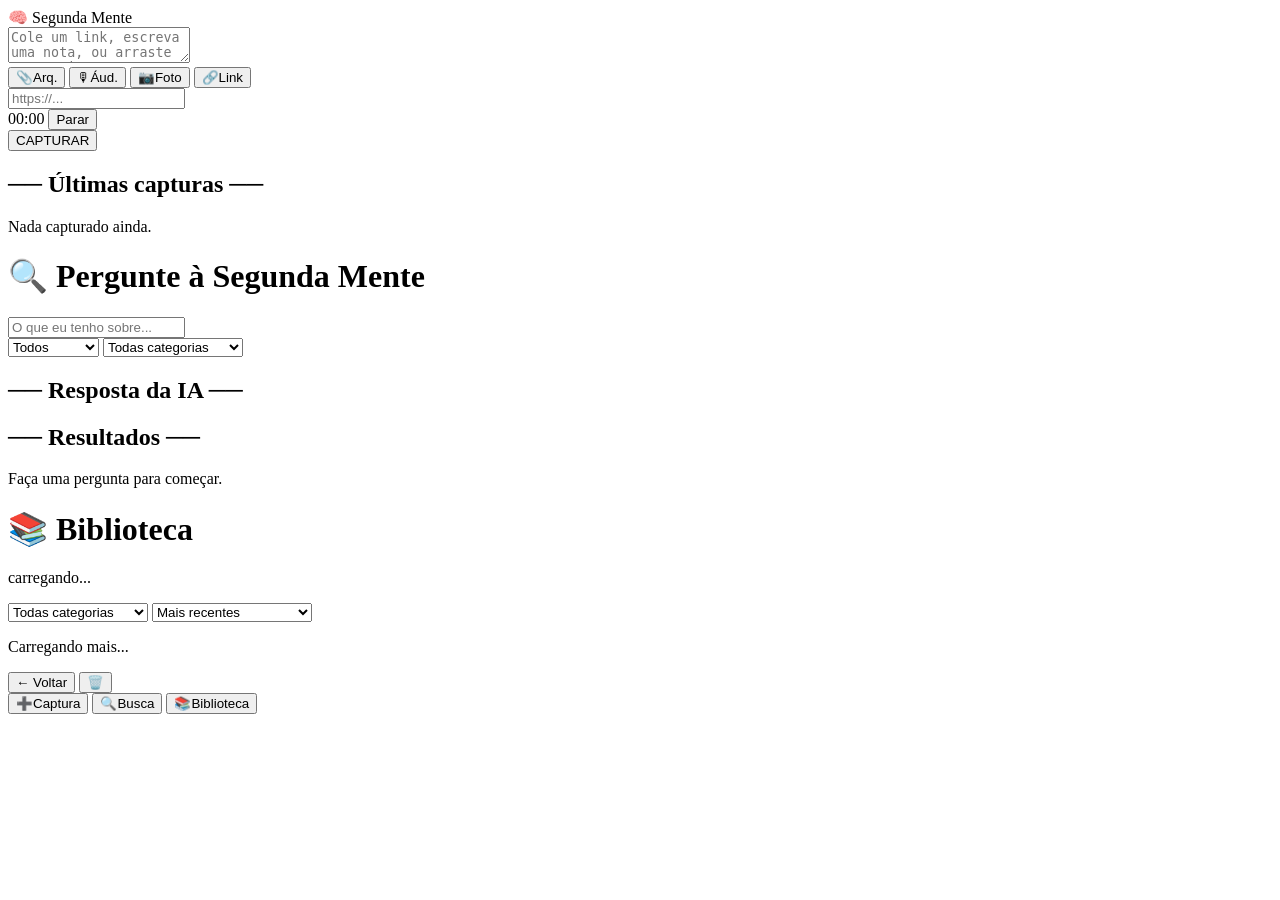
==== public/index.html @ e2096488 "Segunda Mente V4.0 - versão inicial" ====
<!DOCTYPE html>
<html lang="pt-BR">
<head>
<meta charset="UTF-8">
<meta name="viewport" content="width=device-width, initial-scale=1, viewport-fit=cover">
<meta name="theme-color" content="#6c5ce7">
<meta name="description" content="Segunda Mente — seu segundo cérebro pessoal com IA">
<title>Segunda Mente</title>

<link rel="manifest" href="/manifest.json">
<link rel="icon" href="/icons/icon-192.png">
<link rel="apple-touch-icon" href="/icons/icon-192.png">
<link rel="stylesheet" href="/styles.css">
</head>
<body>
<div id="app">

  <!-- ===================== HEADER ===================== -->
  <header class="app-header">
    <span class="app-header-logo">🧠</span>
    <span class="app-header-title">Segunda Mente</span>
  </header>

  <!-- ===================== TELA: CAPTURA ===================== -->
  <main id="screen-capture" class="screen main-content" data-screen="capture">
    <div id="capture-dropzone" class="capture-box">
      <textarea id="capture-textarea" class="capture-textarea"
        placeholder="Cole um link, escreva uma nota, ou arraste um arquivo..."></textarea>
    </div>

    <input type="file" id="input-file" hidden>
    <input type="file" id="input-photo" accept="image/*" capture="environment" hidden>

    <div class="capture-actions-grid">
      <button class="capture-action-btn" id="btn-attach" type="button">
        <span class="capture-action-icon">📎</span><span>Arq.</span>
      </button>
      <button class="capture-action-btn" id="btn-audio" type="button">
        <span class="capture-action-icon">🎙</span><span>Áud.</span>
      </button>
      <button class="capture-action-btn" id="btn-photo" type="button">
        <span class="capture-action-icon">📷</span><span>Foto</span>
      </button>
      <button class="capture-action-btn" id="btn-link" type="button">
        <span class="capture-action-icon">🔗</span><span>Link</span>
      </button>
    </div>

    <div id="link-field-wrap" class="link-field-wrap hidden">
      <input type="url" id="input-link" class="text-input" placeholder="https://...">
    </div>

    <div id="audio-recorder" class="audio-recorder hidden">
      <span class="recording-indicator"></span>
      <span id="audio-timer">00:00</span>
      <button id="btn-stop-audio" class="btn-secondary" type="button">Parar</button>
    </div>

    <button id="btn-capture" class="btn-primary" type="button">CAPTURAR</button>

    <section class="recent-section">
      <h2 class="section-title">── Últimas capturas ──</h2>
      <div id="recent-list" class="recent-list">
        <p class="empty-hint">Nada capturado ainda.</p>
      </div>
    </section>
  </main>

  <!-- ===================== TELA: BUSCA ===================== -->
  <main id="screen-search" class="screen main-content hidden" data-screen="search">
    <h1 class="screen-title">🔍 Pergunte à Segunda Mente</h1>

    <form id="search-form" class="search-form">
      <input type="search" id="search-input" class="text-input" placeholder="O que eu tenho sobre...">
    </form>

    <div class="filters-row">
      <select id="filter-type" class="select-input">
        <option value="">Todos</option>
        <option value="text">📝 Texto</option>
        <option value="link">🔗 Link</option>
        <option value="audio">🎙 Áudio</option>
        <option value="video">🎥 Vídeo</option>
        <option value="pdf">📄 PDF</option>
        <option value="image">📷 Imagem</option>
      </select>
      <select id="filter-category" class="select-input">
        <option value="">Todas categorias</option>
        <option value="Inteligência Artificial">Inteligência Artificial</option>
        <option value="Programação">Programação</option>
        <option value="Negócios">Negócios</option>
        <option value="Trabalho">Trabalho</option>
        <option value="Pessoal">Pessoal</option>
        <option value="Outros">Outros</option>
      </select>
    </div>

    <section id="ask-answer-section" class="ask-answer-section hidden">
      <h2 class="section-title">── Resposta da IA ──</h2>
      <p id="ask-answer" class="ask-answer"></p>
    </section>

    <section class="results-section">
      <h2 class="section-title">── Resultados ──</h2>
      <div id="search-results" class="content-list">
        <p class="empty-hint">Faça uma pergunta para começar.</p>
      </div>
    </section>
  </main>

  <!-- ===================== TELA: BIBLIOTECA ===================== -->
  <main id="screen-library" class="screen main-content hidden" data-screen="library">
    <h1 class="screen-title">📚 Biblioteca</h1>
    <p id="library-summary" class="library-summary">carregando...</p>

    <div id="library-type-filters" class="type-filters-row"></div>

    <div class="filters-row">
      <select id="library-category" class="select-input">
        <option value="">Todas categorias</option>
        <option value="Inteligência Artificial">Inteligência Artificial</option>
        <option value="Programação">Programação</option>
        <option value="Negócios">Negócios</option>
        <option value="Trabalho">Trabalho</option>
        <option value="Pessoal">Pessoal</option>
        <option value="Outros">Outros</option>
      </select>
      <select id="library-sort" class="select-input">
        <option value="created_at:desc">Mais recentes</option>
        <option value="created_at:asc">Mais antigos</option>
        <option value="is_reviewed:asc">Não revisados primeiro</option>
      </select>
    </div>

    <div id="library-results" class="content-list"></div>
    <p id="library-loading" class="empty-hint hidden">Carregando mais...</p>
  </main>

  <!-- ===================== DETALHE (modal) ===================== -->
  <div id="detail-overlay" class="detail-overlay hidden">
    <div class="detail-modal">
      <div class="detail-header">
        <button id="btn-detail-back" class="icon-btn" type="button">← Voltar</button>
        <button id="btn-detail-delete" class="icon-btn" type="button">🗑️</button>
      </div>
      <div id="detail-body" class="detail-body"></div>
    </div>
  </div>

  <!-- ===================== NAV ===================== -->
  <nav class="bottom-nav">
    <button class="nav-btn active" data-nav="capture" type="button">
      <span class="nav-icon">➕</span><span class="nav-label">Captura</span>
    </button>
    <button class="nav-btn" data-nav="search" type="button">
      <span class="nav-icon">🔍</span><span class="nav-label">Busca</span>
    </button>
    <button class="nav-btn" data-nav="library" type="button">
      <span class="nav-icon">📚</span><span class="nav-label">Biblioteca</span>
    </button>
  </nav>

  <div id="toast-container" class="toast-container"></div>
</div>

<script src="/app.js"></script>
<script src="/capture.js"></script>
<script src="/search.js"></script>
<script src="/library.js"></script>
<script src="/detail.js"></script>
</body>
</html>
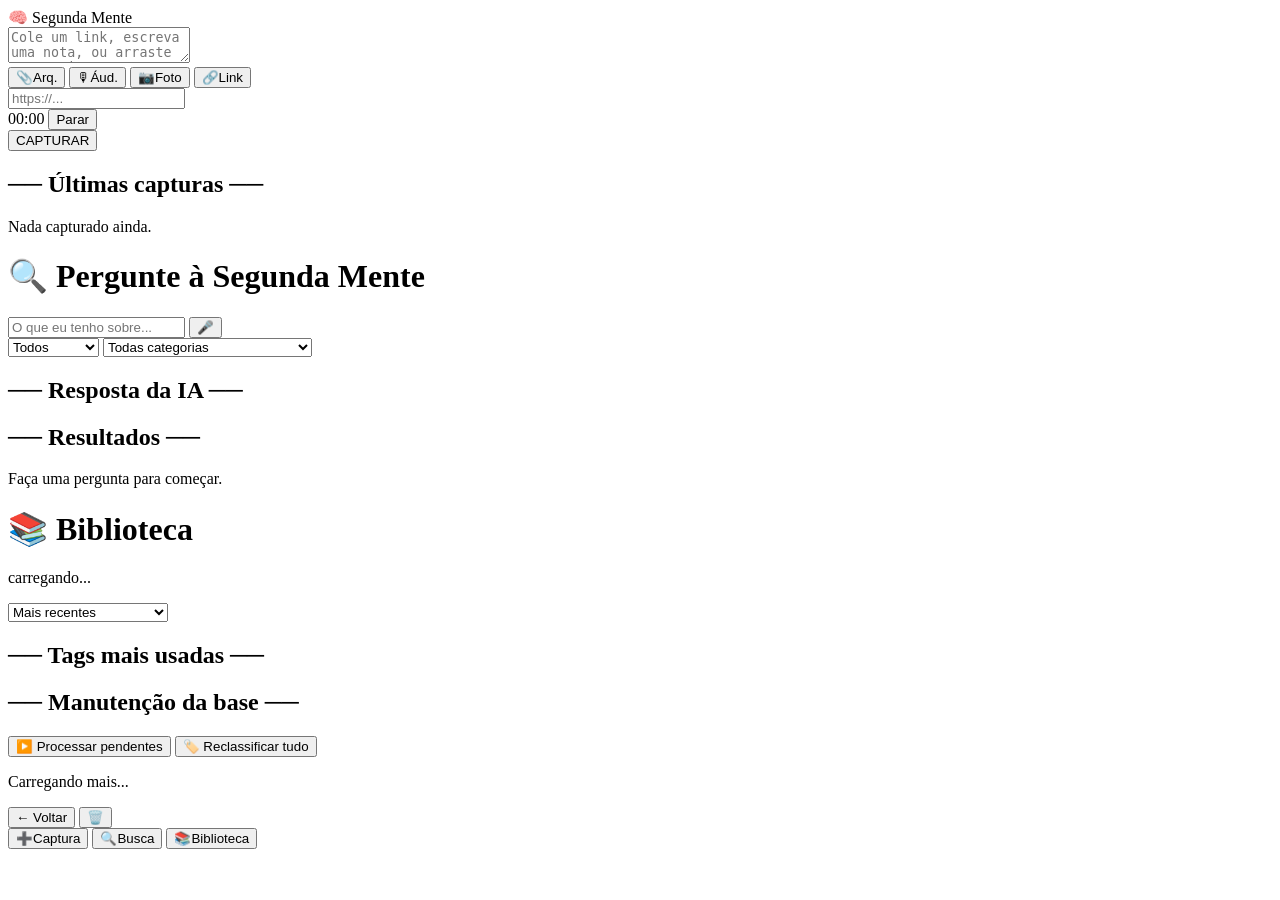
==== commit a35dfd93: "feat: melhorar classificação, busca inteligente e voz" ====
--- a/public/index.html
+++ b/public/index.html
@@ -71,7 +71,10 @@
     <h1 class="screen-title">🔍 Pergunte à Segunda Mente</h1>
 
     <form id="search-form" class="search-form">
-      <input type="search" id="search-input" class="text-input" placeholder="O que eu tenho sobre...">
+      <div class="search-input-row">
+        <input type="search" id="search-input" class="text-input" placeholder="O que eu tenho sobre...">
+        <button type="button" id="btn-voice-search" class="mic-btn" title="Buscar por voz" aria-label="Buscar por voz">🎤</button>
+      </div>
     </form>
 
     <div class="filters-row">
@@ -86,12 +89,18 @@
       </select>
       <select id="filter-category" class="select-input">
         <option value="">Todas categorias</option>
-        <option value="Inteligência Artificial">Inteligência Artificial</option>
+        <option value="IA - Geração de Vídeo">IA - Geração de Vídeo</option>
+        <option value="IA - Geração de Imagem">IA - Geração de Imagem</option>
+        <option value="IA - Geração de Texto">IA - Geração de Texto</option>
+        <option value="IA - Agentes e Automação">IA - Agentes e Automação</option>
+        <option value="IA - Ferramentas">IA - Ferramentas</option>
+        <option value="Marketing Digital">Marketing Digital</option>
+        <option value="Negócios e Empreendedorismo">Negócios e Empreendedorismo</option>
         <option value="Programação">Programação</option>
-        <option value="Negócios">Negócios</option>
-        <option value="Trabalho">Trabalho</option>
-        <option value="Pessoal">Pessoal</option>
-        <option value="Outros">Outros</option>
+        <option value="Trabalho - Petrobras">Trabalho - Petrobras</option>
+        <option value="Casa e Pessoal">Casa e Pessoal</option>
+        <option value="Entretenimento">Entretenimento</option>
+        <option value="Outro">Outro</option>
       </select>
     </div>
 
@@ -115,22 +124,33 @@
 
     <div id="library-type-filters" class="type-filters-row"></div>
 
+    <div id="library-category-chips" class="category-chips-row"></div>
+    <div id="library-subcategory-chips" class="category-chips-row subcategory-chips-row hidden"></div>
+
     <div class="filters-row">
-      <select id="library-category" class="select-input">
-        <option value="">Todas categorias</option>
-        <option value="Inteligência Artificial">Inteligência Artificial</option>
-        <option value="Programação">Programação</option>
-        <option value="Negócios">Negócios</option>
-        <option value="Trabalho">Trabalho</option>
-        <option value="Pessoal">Pessoal</option>
-        <option value="Outros">Outros</option>
-      </select>
       <select id="library-sort" class="select-input">
         <option value="created_at:desc">Mais recentes</option>
         <option value="created_at:asc">Mais antigos</option>
         <option value="is_reviewed:asc">Não revisados primeiro</option>
       </select>
     </div>
+
+    <section class="tag-cloud-section">
+      <h2 class="section-title">── Tags mais usadas ──</h2>
+      <div id="library-tag-cloud" class="tag-cloud"></div>
+    </section>
+
+    <section id="library-admin" class="library-admin">
+      <h2 class="section-title">── Manutenção da base ──</h2>
+      <div class="admin-buttons-row">
+        <button id="btn-process-pending" class="btn-secondary" type="button">▶️ Processar pendentes</button>
+        <button id="btn-reclassify-all" class="btn-secondary" type="button">🏷️ Reclassificar tudo</button>
+      </div>
+      <div id="admin-progress-wrap" class="admin-progress-wrap hidden">
+        <div class="admin-progress-bar"><div id="admin-progress-fill" class="admin-progress-fill"></div></div>
+        <p id="admin-progress-label" class="admin-progress-label"></p>
+      </div>
+    </section>
 
     <div id="library-results" class="content-list"></div>
     <p id="library-loading" class="empty-hint hidden">Carregando mais...</p>
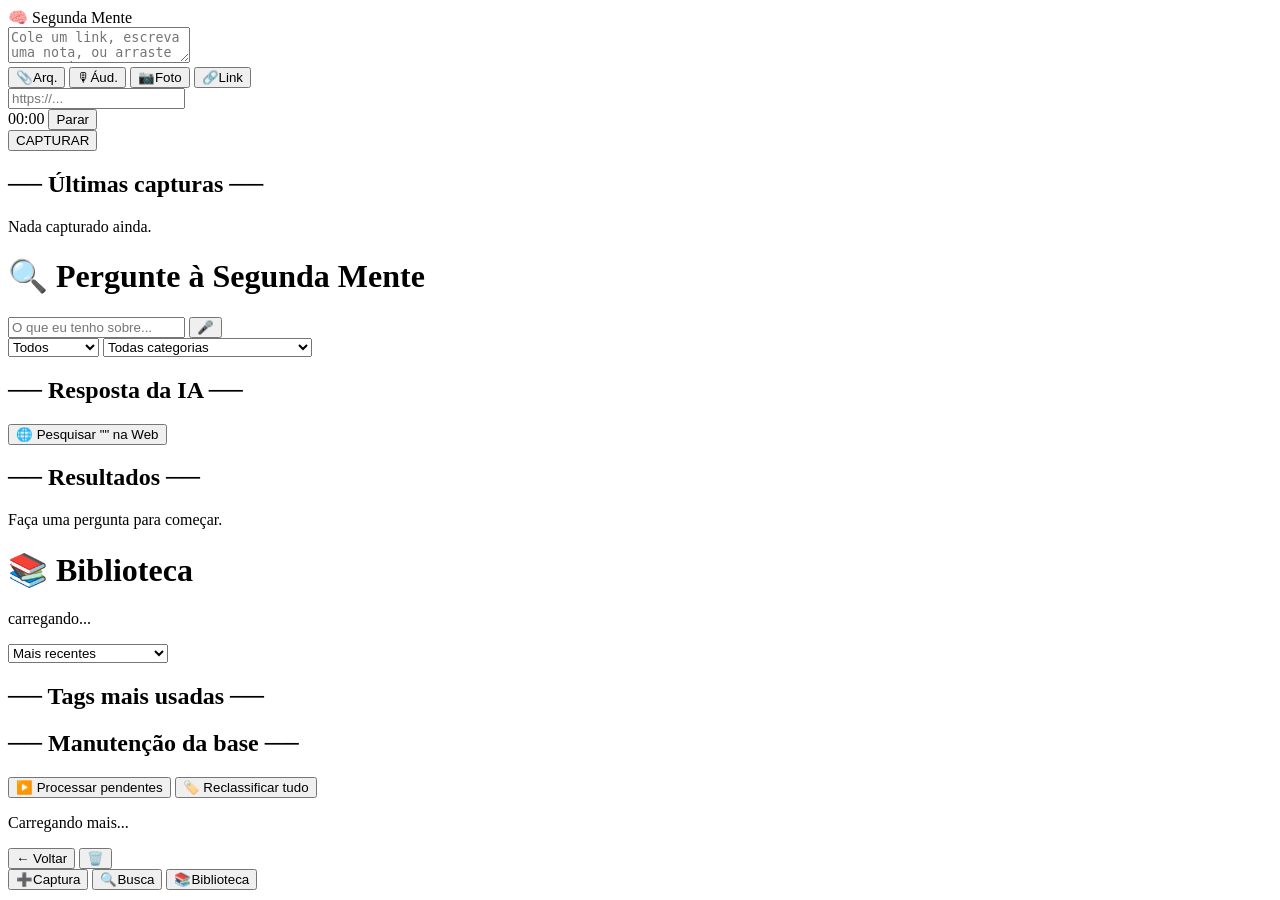
==== commit 18337e48: "feat: busca por voz e botão pesquisa web" ====
--- a/public/index.html
+++ b/public/index.html
@@ -109,6 +109,10 @@
       <p id="ask-answer" class="ask-answer"></p>
     </section>
 
+    <button type="button" id="btn-search-web" class="btn-web-search hidden">
+      🌐 Pesquisar "<span id="search-web-query"></span>" na Web
+    </button>
+
     <section class="results-section">
       <h2 class="section-title">── Resultados ──</h2>
       <div id="search-results" class="content-list">
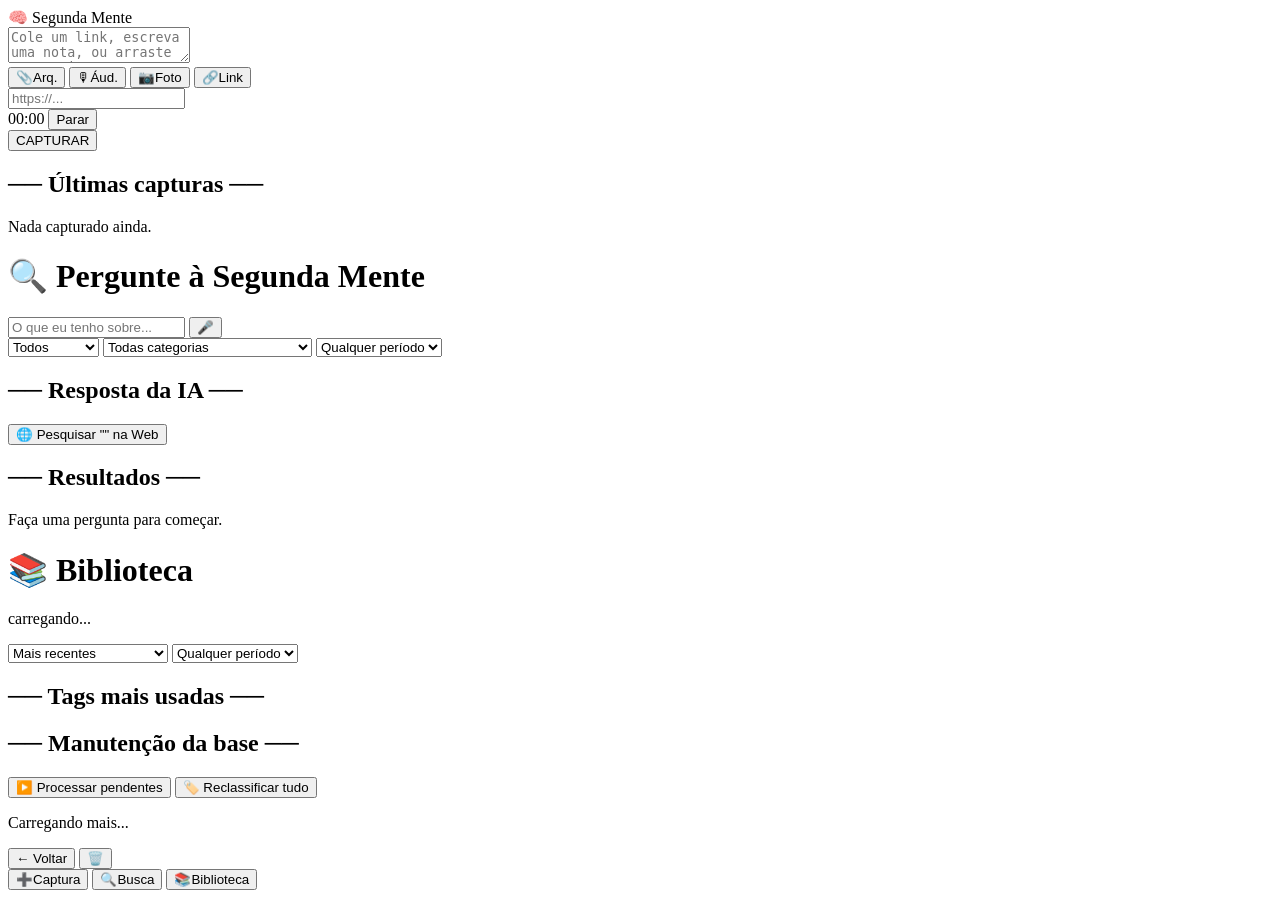
==== commit c0c2ed0a: "feat: filtro de período + gerar prompt executável" ====
--- a/public/index.html
+++ b/public/index.html
@@ -102,6 +102,14 @@
         <option value="Entretenimento">Entretenimento</option>
         <option value="Outro">Outro</option>
       </select>
+      <select id="filter-period" class="select-input">
+        <option value="">Qualquer período</option>
+        <option value="7d">Última semana</option>
+        <option value="1m">Último mês</option>
+        <option value="3m">Últimos 3 meses</option>
+        <option value="6m">Últimos 6 meses</option>
+        <option value="1y">Último ano</option>
+      </select>
     </div>
 
     <section id="ask-answer-section" class="ask-answer-section hidden">
@@ -136,6 +144,14 @@
         <option value="created_at:desc">Mais recentes</option>
         <option value="created_at:asc">Mais antigos</option>
         <option value="is_reviewed:asc">Não revisados primeiro</option>
+      </select>
+      <select id="library-period" class="select-input">
+        <option value="">Qualquer período</option>
+        <option value="7d">Última semana</option>
+        <option value="1m">Último mês</option>
+        <option value="3m">Últimos 3 meses</option>
+        <option value="6m">Últimos 6 meses</option>
+        <option value="1y">Último ano</option>
       </select>
     </div>
 
